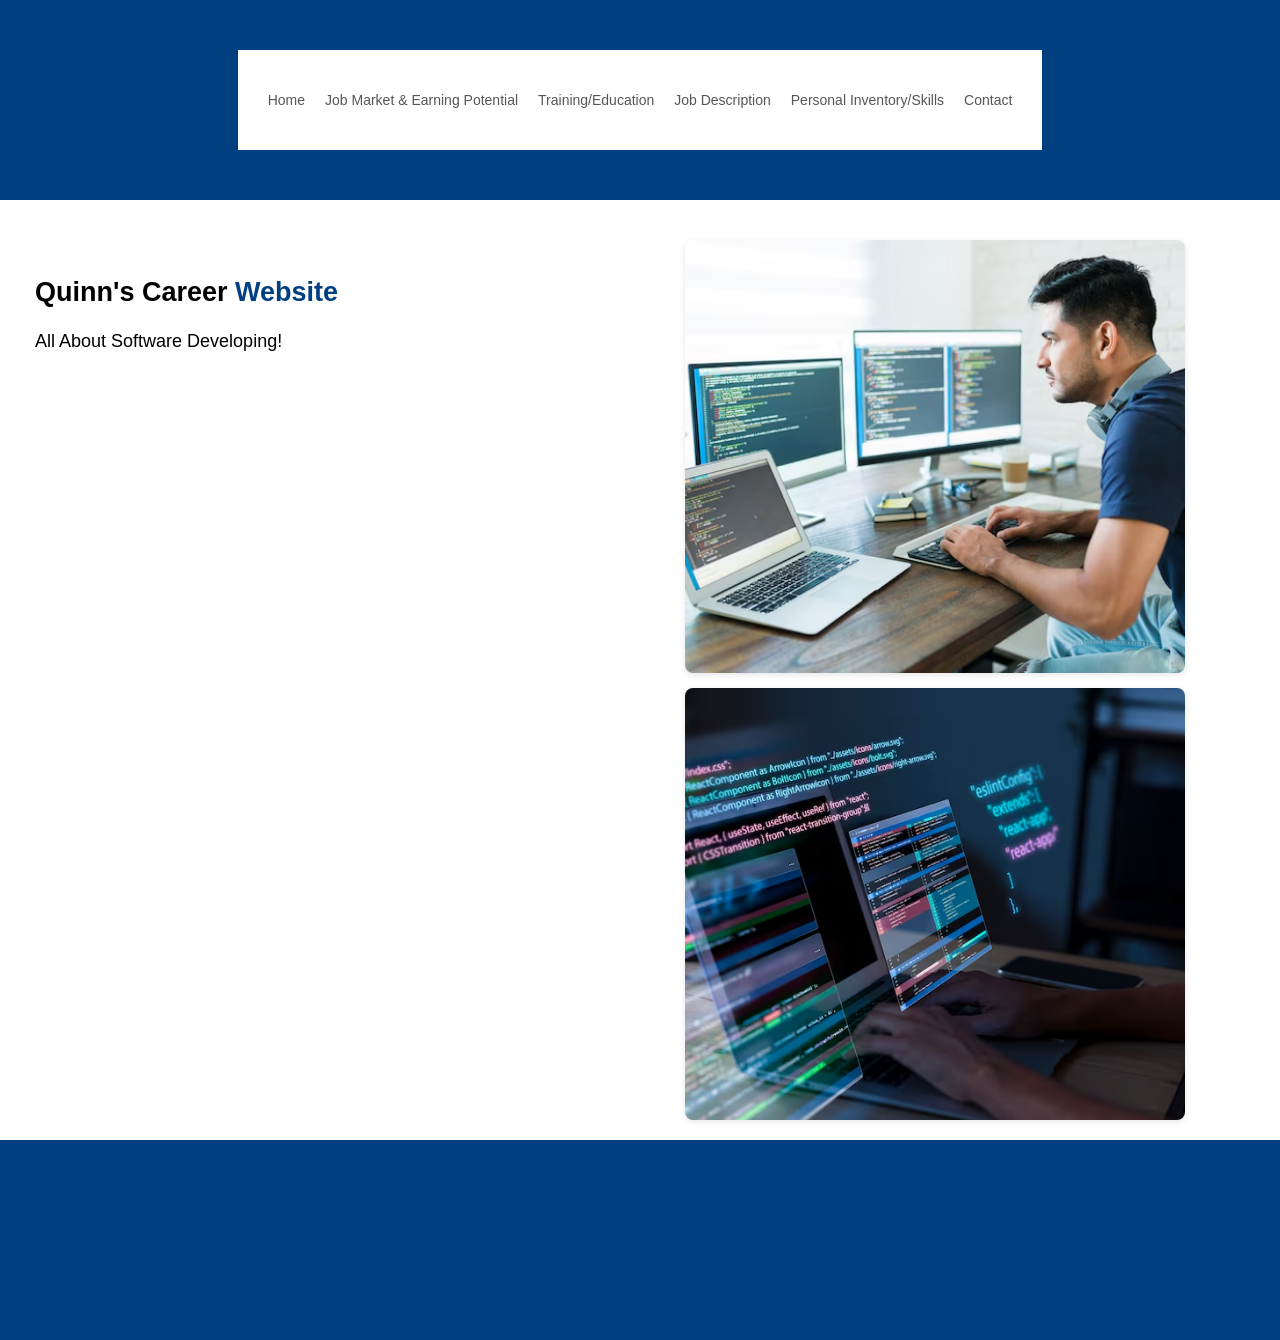
==== index.html @ 95590421 "first commit" ====
<html>
    <head>
        <title>Career Website | Home</title>
        <link rel="stylesheet" href="style.css">
    </head>
    <body>
        <div class="wrapper">
        <main>
            <header>
                <div class="logo">

                </div>
                <nav>
                    <a href="index.html">Home</a>
                    <a href="earning.html">Job Market & Earning Potential</a>
                    <a href="training.html">Training/Education</a>
                    <a href="job.html">Job Description</a>
                    <a href="skills.html">Personal Inventory/Skills</a>
                    <a href="contact.html">Contact</a>
                    
                </nav>
                <aside>

                </aside>
            </header>
            <article>
                <!-- This is a image/text area 50/50-->
                <div class="article-split">
                    <div class="text-area">
                        <h1>Quinn's Career <span>Website</span></h1>
                        <p1>All About Software Developing!</p1>

                    </div>
                    <div class="image-area">
                        <img src="images/engineerPic.png"  />
                        <img src="images/typing.png"  />
                    </div>
                </div>
            </article>
            <footer>

            </footer>
        </main>
        </div>
    </body>
</html>
---- style.css ----
.wrapper {
    margin: 0 auto;
    width: 100%;
    font-family: Arial, sans-serif;
}
html, body{
    margin: 0;
    padding: 0;
    width: 100%;
    height: 100%;
    background-color: #f0f0f0;
    
}
header{
    background-color: #004080;
    width: 100%;
    height: 200px;
    margin: 0;
    align-items: center;
    display: flex;
    justify-content: space-between;
}

nav{
    height: 100px;
    width: 1000px;
    flex-grow: 1;
    background-color: #fff;
    align-items: center;
    justify-content: center;
    margin: 0 20px;
    display: flex;
    white-space: nowrap;
    padding: 0 20px;
    box-sizing: border-box;
}
nav a {
    color: #565656;
    text-align: center;
    padding: 0 10px;
    text-decoration: none;
    font-weight: normal;
    font-size: 14px;
}
nav a:hover {
    color: #1a1e22;
    font-weight: bold;
}
aside{
    background-color: #004080;
    width: 400px;
    height: 200px;
    float: right;
}
.logo{
    background-color: #004080;
    width: 400px;
    height: 200px;
    float: left;
    margin: 0;
    padding: 0;
}
article{
    background-color: #ffffff;
    width: 100%;
    height: 100%;
    padding: 20px;
}
.article-split {
    display: flex;
    width: 100%;
    height: 100%;
    gap: 20px;
    padding: 20px 0 0 0;
    box-sizing: border-box;
}
.text-area {
    width: 50%;
    height: 300px;
    padding: 15px;
    font-size: 18px;
}
.image-area {
    width: 50%;
    display: flex;
    flex-direction: column;
    gap: 15px;
}
.image-area img {
    width: 500px;
    height: 500px;
    object-fit: cover;
    border-radius: 8px;
    box-shadow: 0 2px 6px rgba(0,0,0,0.1);
}
footer{
    background-color: #004080;
    width: 100%;
    height: 200px;
    color: white;
    display: flex;
    align-items: center;
    justify-content: center;
    font-size: 18px;
    letter-spacing: 1px;
}
span{
    color: #004080;
}
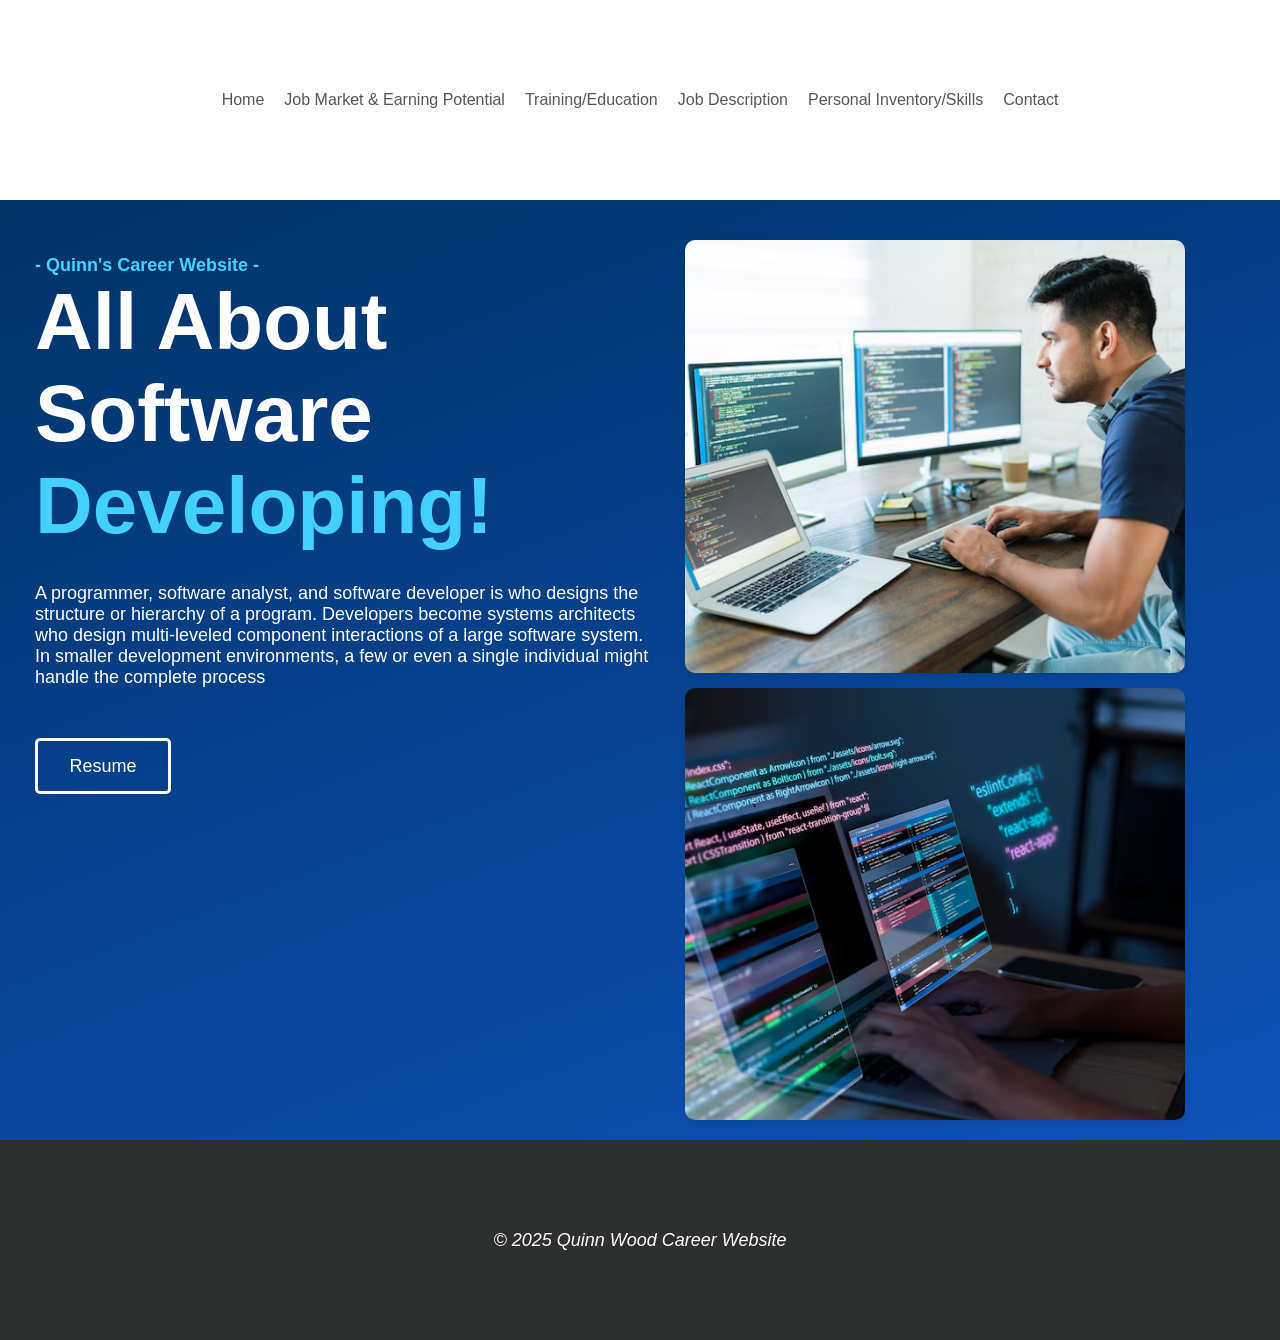
==== commit 12f184c6: "second commit" ====
--- a/index.html
+++ b/index.html
@@ -27,18 +27,30 @@
                 <!-- This is a image/text area 50/50-->
                 <div class="article-split">
                     <div class="text-area">
-                        <h1>Quinn's Career <span>Website</span></h1>
-                        <p1>All About Software Developing!</p1>
-
+                        <p1><span>- Quinn's Career Website -</span></p1>
+                        <h3>All About Software <span>Developing!</span></h1>
+                        <br>
+                        <p6>
+                            A programmer, software analyst, and software developer is who designs the structure or hierarchy of a program. 
+                            Developers become systems architects who design multi-leveled component interactions of a large software system. 
+                            In smaller development environments, a few or even a single individual might handle the complete process
+                        </p6>
+                        <!--This will be a button area that might go to  my resume-->
+                        <a href="contact.html">
+                        <div class="resume-button">
+                            <p2>Resume</p2>
+                        </div>
+                        </a>
                     </div>
+                    <!--Image Side-->
                     <div class="image-area">
-                        <img src="images/engineerPic.png"  />
-                        <img src="images/typing.png"  />
+                        <img src="images/engineerPic.png">
+                        <img src="images/typing.png">
                     </div>
                 </div>
             </article>
             <footer>
-
+                &copy; 2025 Quinn Wood Career Website
             </footer>
         </main>
         </div>
--- a/style.css
+++ b/style.css
@@ -12,7 +12,7 @@
     
 }
 header{
-    background-color: #004080;
+    background-color: #ffffff;
     width: 100%;
     height: 200px;
     margin: 0;
@@ -40,20 +40,20 @@
     padding: 0 10px;
     text-decoration: none;
     font-weight: normal;
-    font-size: 14px;
+    font-size: 16px;
 }
 nav a:hover {
     color: #1a1e22;
     font-weight: bold;
 }
 aside{
-    background-color: #004080;
+    background-color: #ffffff;
     width: 400px;
     height: 200px;
     float: right;
 }
 .logo{
-    background-color: #004080;
+    background-color: #ffffff;
     width: 400px;
     height: 200px;
     float: left;
@@ -61,10 +61,12 @@
     padding: 0;
 }
 article{
-    background-color: #ffffff;
+    background: rgb(0,51,102);
+    background: linear-gradient(159deg, rgba(0,51,102,1) 0%, rgba(15,82,186,1) 100%);
     width: 100%;
     height: 100%;
     padding: 20px;
+    overflow-y: auto;
 }
 .article-split {
     display: flex;
@@ -74,12 +76,52 @@
     padding: 20px 0 0 0;
     box-sizing: border-box;
 }
+/*This is the writing side of the article: */
+
 .text-area {
+    color:#ffffff;
     width: 50%;
     height: 300px;
     padding: 15px;
     font-size: 18px;
 }
+.text-area h2{
+    color: #ffffff;
+    display: block;
+    margin-bottom: 10px;
+
+}
+.text-area h3{
+    color: #ffffff;
+    display: block;
+    margin-bottom: 10px;
+    margin-top: 0px;
+    font-size: 80px;
+
+}
+.text-area li{
+    list-style: none;
+}
+.text-area li {
+    color: fff;
+    background-color: rgba(255, 255, 255, 0.15);
+    backdrop-filter: blur(10px);
+    -webkit-backdrop-filter: blur(10px);
+    margin-bottom: 15px;
+    padding: 20px;
+    border-radius: 15px;
+    border-left: 4px solid #44d0ff;
+    border: 1px solid rgba(255, 255, 255, 0.2);
+    transition: all 0.3s ease;
+    box-shadow: 0 4px 15px rgba(0, 0, 0, 0.2);
+}
+.text-area li:hover {
+    transform: translateX(10px);
+    border-left-color: #44d0ff;
+    box-shadow: 0 6px 25px rgba(0, 0, 0, 0.3);
+}
+
+/*This is the picture side of the article: */
 .image-area {
     width: 50%;
     display: flex;
@@ -90,20 +132,53 @@
     width: 500px;
     height: 500px;
     object-fit: cover;
-    border-radius: 8px;
+    border-radius: 10px;
     box-shadow: 0 2px 6px rgba(0,0,0,0.1);
 }
+.image-area img:hover{
+    transform: scale(1.05);
+    transition: transform 0.3s ease;
+}
+/*The resmume button for the homepage*/
+.resume-button {
+    background-color: rgba(0, 0, 0, 0.0);
+    border: 3px solid white;
+    border-radius: 5px;
+    justify-content: center;
+    align-items: center;
+    text-align: center;
+    width: 100px;
+    height: 20px;
+    color: white;
+    padding: 15px 15px;
+    margin-top: 50px;
+}
+.resume-button:hover {
+    background-color: #fff;
+    color: #003366;
+    transition: all 0.7s ease;
+    
+
+}
+a{
+    text-decoration: none;
+
+}
+
 footer{
-    background-color: #004080;
+    background-color: #2e2f2f;
     width: 100%;
     height: 200px;
-    color: white;
+    color: #ffffff;
     display: flex;
     align-items: center;
     justify-content: center;
     font-size: 18px;
-    letter-spacing: 1px;
+    font-style: italic;
 }
 span{
-    color: #004080;
+    color: #44d0ff;
+    font-weight: bold;
+    
 }
+
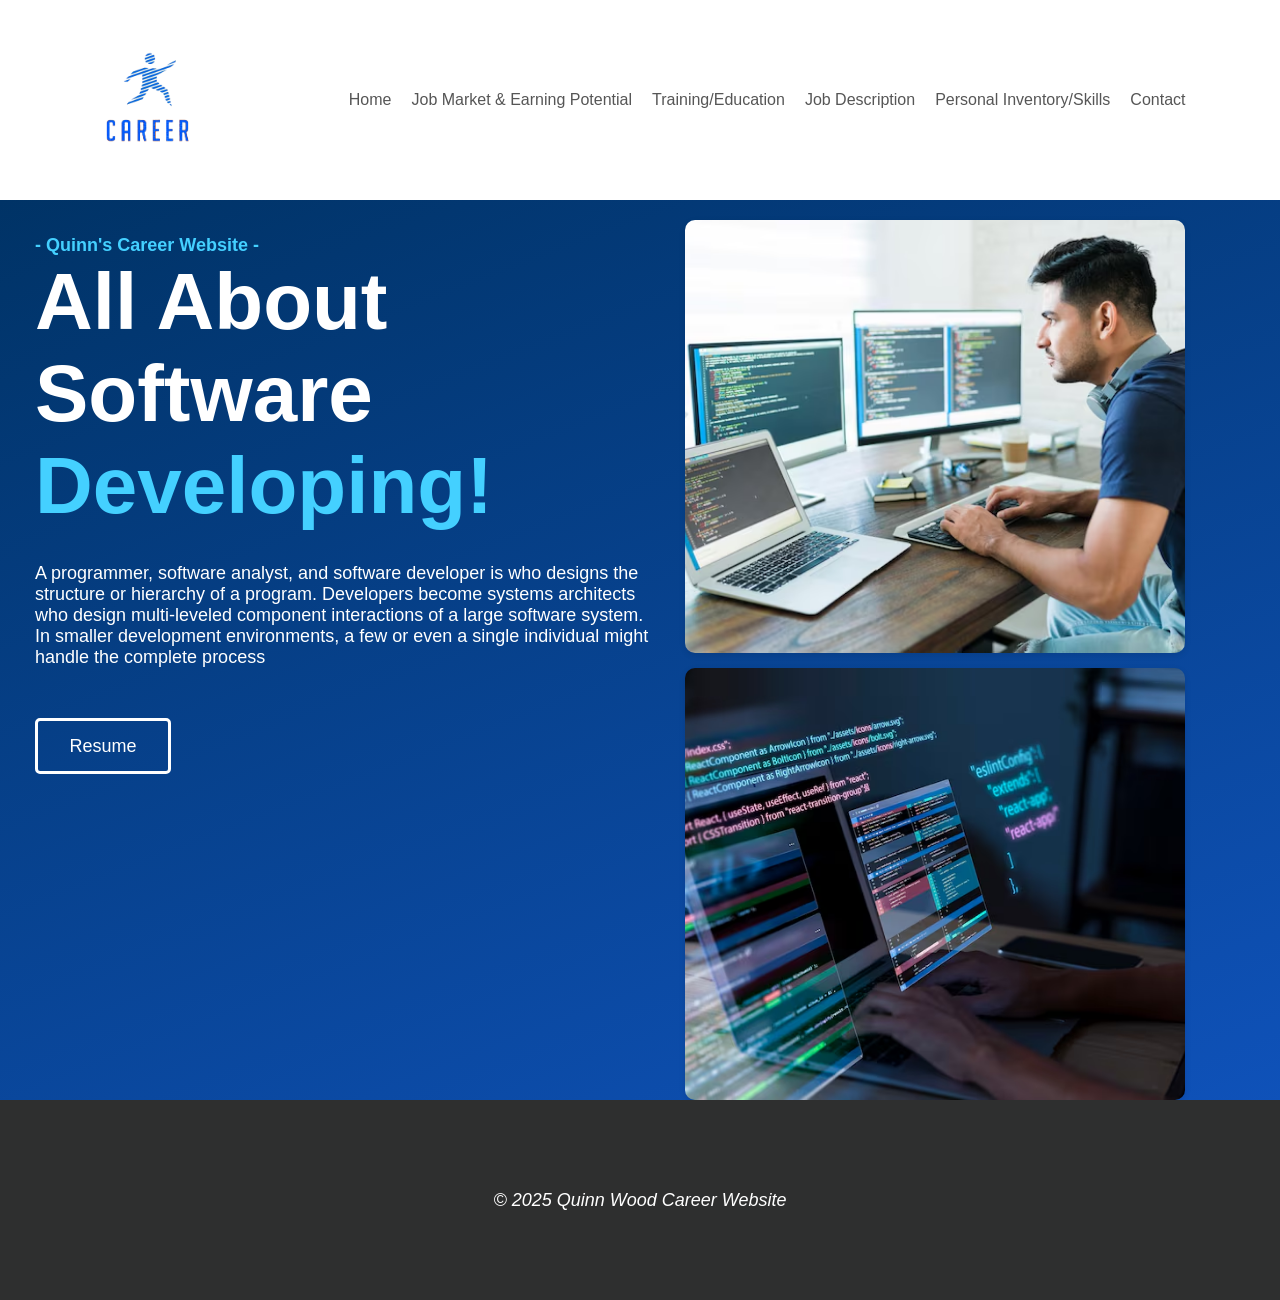
==== commit 51512ef7: "final touches(for now)" ====
--- a/index.html
+++ b/index.html
@@ -7,9 +7,8 @@
         <div class="wrapper">
         <main>
             <header>
-                <div class="logo">
-
-                </div>
+                <!--Logo next to nav(This is photoshopped Mr. SMith)-->
+                <img class=logo src="assets/logo.png">
                 <nav>
                     <a href="index.html">Home</a>
                     <a href="earning.html">Job Market & Earning Potential</a>
--- a/style.css
+++ b/style.css
@@ -7,7 +7,6 @@
     margin: 0;
     padding: 0;
     width: 100%;
-    height: 100%;
     background-color: #f0f0f0;
     
 }
@@ -19,11 +18,12 @@
     align-items: center;
     display: flex;
     justify-content: space-between;
+    overflow: auto;
 }
 
 nav{
     height: 100px;
-    width: 1000px;
+    width: 100%;
     flex-grow: 1;
     background-color: #fff;
     align-items: center;
@@ -53,10 +53,10 @@
     float: right;
 }
 .logo{
-    background-color: #ffffff;
+    background-color: #fff;
     width: 400px;
     height: 200px;
-    float: left;
+    object-fit: cover;
     margin: 0;
     padding: 0;
 }
@@ -64,9 +64,8 @@
     background: rgb(0,51,102);
     background: linear-gradient(159deg, rgba(0,51,102,1) 0%, rgba(15,82,186,1) 100%);
     width: 100%;
-    height: 100%;
-    padding: 20px;
-    overflow-y: auto;
+    padding: 0px 20px;
+    overflow: auto;
 }
 .article-split {
     display: flex;
@@ -103,7 +102,7 @@
     list-style: none;
 }
 .text-area li {
-    color: fff;
+    color: #fff;
     background-color: rgba(255, 255, 255, 0.15);
     backdrop-filter: blur(10px);
     -webkit-backdrop-filter: blur(10px);
@@ -158,11 +157,31 @@
     color: #003366;
     transition: all 0.7s ease;
     
-
+}
+/*Need this cuz idk how to make the resume button not have the decoration w/o this */
+.text-area li a{
+    text-decoration: none;
 }
 a{
     text-decoration: none;
-
+}
+/* This is my resume on the bottom on contact*/
+.myResume{
+    background-color: #fff;
+    display: flex;
+    justify-content: center;
+    width: 70%;
+    height: 1000px;
+    object-fit: cover;
+    border-radius: 10px;
+    box-shadow: 0 2px 6px rgba(0,0,0,0.1);
+    margin-top: 100px;
+    margin-left: 190px;
+    
+}
+.myResume:hover{
+    transform: scale(1.05);
+    transition: transform 0.3s ease;
 }
 
 footer{
